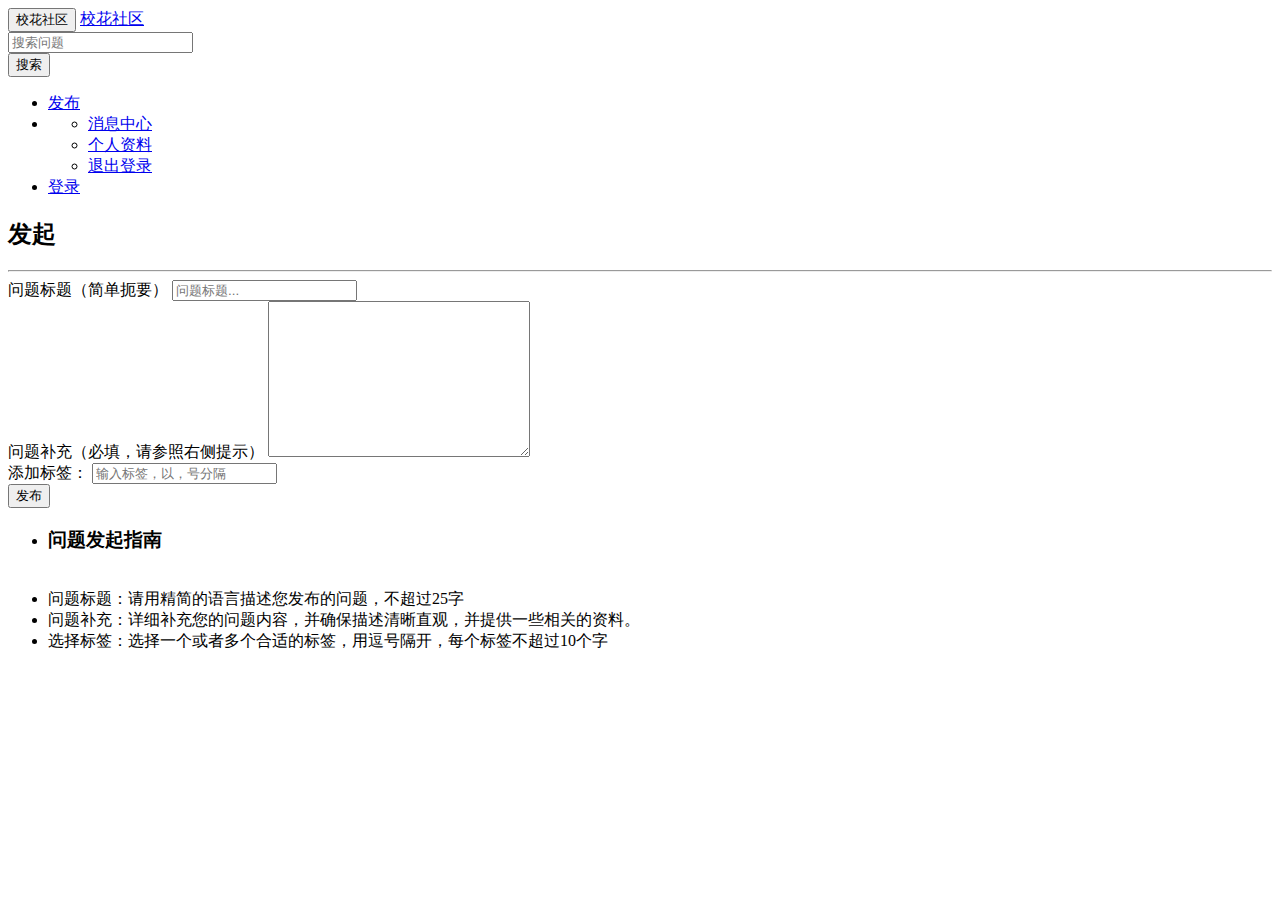
==== src/main/resources/templates/publish.html @ df80576f "finish publish" ====
<!DOCTYPE HTML>
<html lang="en" xmlns:th="http://www.thymeleaf.org">
<head>
    <title>发布 - 校花社区</title>
    <meta http-equiv="Content-Type" content="text/html; charset=UTF-8"/>
    <link rel="stylesheet" href="css/bootstrap.min.css"/>
    <link rel="stylesheet" href="css/bootstrap-theme.min.css">
    <link rel="stylesheet" href="css/junwei.css">
    <script src="js/bootstrap.min.js" type="application/javascript"></script>

</head>
<body>
<nav class="navbar navbar-default">
    <div class="container-fluid">
        <!-- Brand and toggle get grouped for better mobile display -->
        <div class="navbar-header">
            <button type="button" class="navbar-toggle collapsed" data-toggle="collapse"
                    data-target="#bs-example-navbar-collapse-1" aria-expanded="false">
                <span class="sr-only">校花社区</span>
            </button>
            <a class="navbar-brand" href="#">校花社区</a>
        </div>

        <!-- Collect the nav links, forms, and other content for toggling -->
        <div class="collapse navbar-collapse" id="bs-example-navbar-collapse-1">
            <form class="navbar-form navbar-left">
                <div class="form-group">
                    <input type="text" class="form-control" placeholder="搜索问题">
                </div>
                <button type="submit" class="btn btn-default">搜索</button>
            </form>
            <ul class="nav navbar-nav navbar-right">
                <li th:if="${session.user != null}">
                    <a href="/publish">发布</a>
                </li>
                <!--                <div th:text="${session.user}"></div>-->
                <li class="dropdown" th:if="${session.user != null}">
                    <a href="#" class="dropdown-toggle" data-toggle="dropdown" role="button" aria-haspopup="true"
                       aria-expanded="false" th:text="${session.user.getName()}"><span class="caret"></span>
                    </a>
                    <ul class="dropdown-menu">
                        <li><a href="#">消息中心</a></li>
                        <li><a href="#">个人资料</a></li>
                        <li><a href="#">退出登录</a></li>
                    </ul>
                </li>

                <li th:if="${session.user == null}">
                    <a href="https://github.com/login/oauth/authorize?client_id=4de488e57cf484d7d468&redirect_uri=http://localhost:8080/callback&scope=user&state=1">登录</a>
                </li>

            </ul>
        </div><!-- /.navbar-collapse -->
    </div><!-- /.container-fluid -->
</nav>
<div class="container-fluid main" >
    <div class="row">
        <div class="col-lg-9 col-md-12 col-sm-12 col-xs-12 ">
            <h2><span class=" glyphicon glyphicon-plus" aria-hidden="true"></span> 发起</h2>
            <hr>

            <form action="/publish" method="post">
                <div class="form-group">
                    <label for="title">问题标题（简单扼要）</label>
                    <input type="text" class="form-control" th:value="${title}" id="title" name="title" placeholder="问题标题...">
                </div>
                <div class="form-group">
                    <label for="description">问题补充（必填，请参照右侧提示）</label>
                    <textarea name="description" id="description" th:text="${description}" class="form-control" cols="30" rows="10"></textarea>
                </div>
                <div class="form-group">
                    <label for="tag">添加标签：</label>
                    <input type="text" class="form-control" th:value="${tag}" id="tag" name="tag" placeholder="输入标签，以，号分隔">
                </div>

                <div class="container-fluid main" >
                    <div class="row">
                        <div class="alert alert-danger col-lg-9 col-md-12 col-sm-12 col-xs-12" th:text="${error}" th:if="${error != null}"></div>
                        <div class="col-lg-3 col-md-12 col-sm-12 col-xs-12">
                            <button type="submit" class="btn btn-success btn-publish col-lg-3 col-md-12 col-sm-12 col-xs-12" >发布</button>
                        </div>

                    </div>
                </div>
            </form>

        </div>
        <div class="col-lg-3 col-md-12 col-sm-12 col-xs-12">

            <ul>
                <li><h3>问题发起指南</h3></li><br>
                <li>问题标题：请用精简的语言描述您发布的问题，不超过25字</li>
                 <li>问题补充：详细补充您的问题内容，并确保描述清晰直观，并提供一些相关的资料。</li>
                 <li>选择标签：选择一个或者多个合适的标签，用逗号隔开，每个标签不超过10个字</li>
            </ul>
        </div>
    </div>
</div>
</body>
</html>
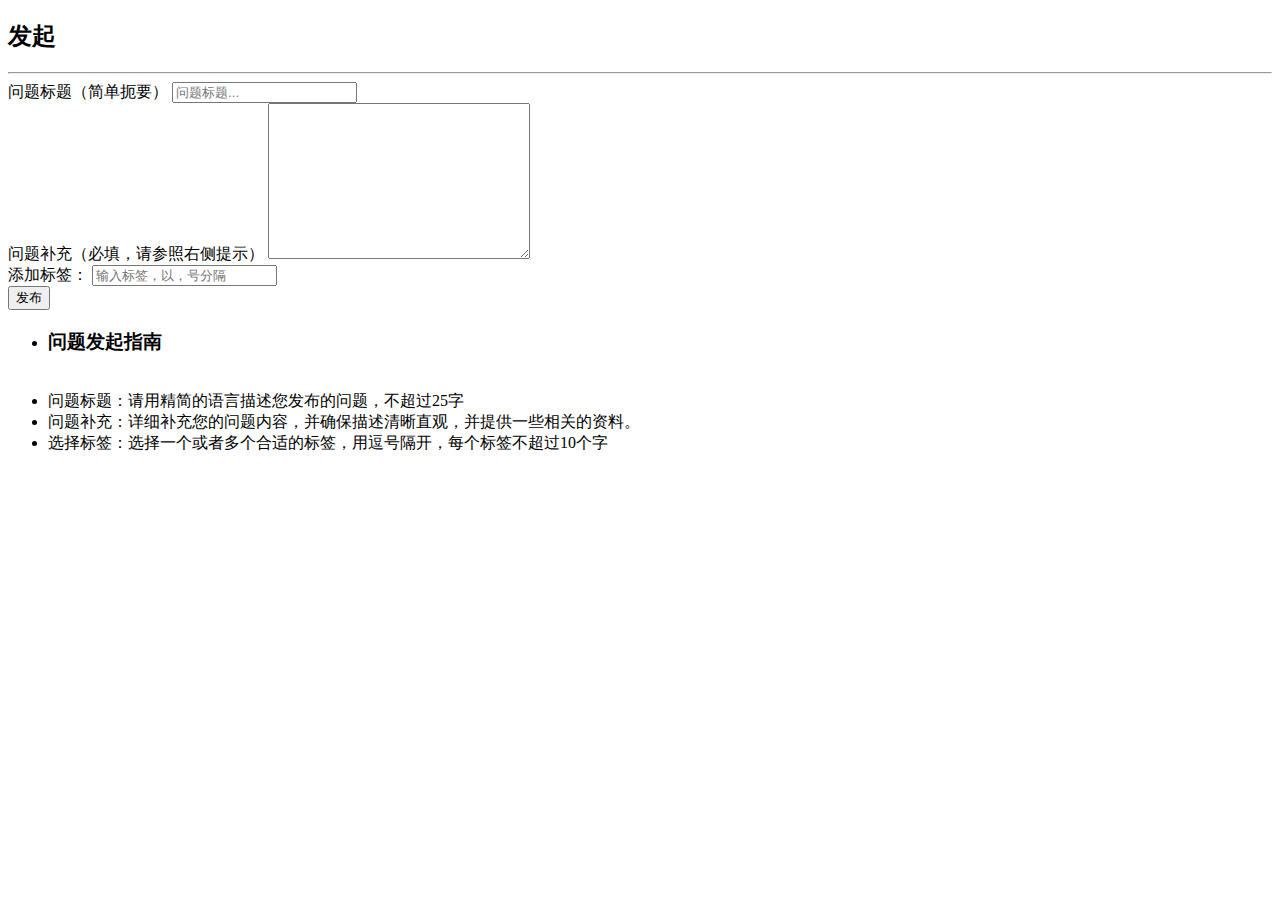
==== commit 197400eb: "完成分页和页面模板功能" ====
--- a/src/main/resources/templates/publish.html
+++ b/src/main/resources/templates/publish.html
@@ -6,53 +6,12 @@
     <link rel="stylesheet" href="css/bootstrap.min.css"/>
     <link rel="stylesheet" href="css/bootstrap-theme.min.css">
     <link rel="stylesheet" href="css/junwei.css">
+    <script src="js/jquery-3.4.1.min.js"></script>
     <script src="js/bootstrap.min.js" type="application/javascript"></script>
 
 </head>
 <body>
-<nav class="navbar navbar-default">
-    <div class="container-fluid">
-        <!-- Brand and toggle get grouped for better mobile display -->
-        <div class="navbar-header">
-            <button type="button" class="navbar-toggle collapsed" data-toggle="collapse"
-                    data-target="#bs-example-navbar-collapse-1" aria-expanded="false">
-                <span class="sr-only">校花社区</span>
-            </button>
-            <a class="navbar-brand" href="#">校花社区</a>
-        </div>
-
-        <!-- Collect the nav links, forms, and other content for toggling -->
-        <div class="collapse navbar-collapse" id="bs-example-navbar-collapse-1">
-            <form class="navbar-form navbar-left">
-                <div class="form-group">
-                    <input type="text" class="form-control" placeholder="搜索问题">
-                </div>
-                <button type="submit" class="btn btn-default">搜索</button>
-            </form>
-            <ul class="nav navbar-nav navbar-right">
-                <li th:if="${session.user != null}">
-                    <a href="/publish">发布</a>
-                </li>
-                <!--                <div th:text="${session.user}"></div>-->
-                <li class="dropdown" th:if="${session.user != null}">
-                    <a href="#" class="dropdown-toggle" data-toggle="dropdown" role="button" aria-haspopup="true"
-                       aria-expanded="false" th:text="${session.user.getName()}"><span class="caret"></span>
-                    </a>
-                    <ul class="dropdown-menu">
-                        <li><a href="#">消息中心</a></li>
-                        <li><a href="#">个人资料</a></li>
-                        <li><a href="#">退出登录</a></li>
-                    </ul>
-                </li>
-
-                <li th:if="${session.user == null}">
-                    <a href="https://github.com/login/oauth/authorize?client_id=4de488e57cf484d7d468&redirect_uri=http://localhost:8080/callback&scope=user&state=1">登录</a>
-                </li>
-
-            </ul>
-        </div><!-- /.navbar-collapse -->
-    </div><!-- /.container-fluid -->
-</nav>
+<div th:insert="~{navigation :: nav}"></div>
 <div class="container-fluid main" >
     <div class="row">
         <div class="col-lg-9 col-md-12 col-sm-12 col-xs-12 ">
@@ -75,7 +34,10 @@
 
                 <div class="container-fluid main" >
                     <div class="row">
-                        <div class="alert alert-danger col-lg-9 col-md-12 col-sm-12 col-xs-12" th:text="${error}" th:if="${error != null}"></div>
+                        <div class="col-lg-9 col-md-12 col-sm-12 col-xs-12">
+                            <div class="alert alert-danger col-lg-9 col-md-12 col-sm-12 col-xs-12" th:text="${error}" th:if="${error != null}"></div>
+                        </div>
+
                         <div class="col-lg-3 col-md-12 col-sm-12 col-xs-12">
                             <button type="submit" class="btn btn-success btn-publish col-lg-3 col-md-12 col-sm-12 col-xs-12" >发布</button>
                         </div>
